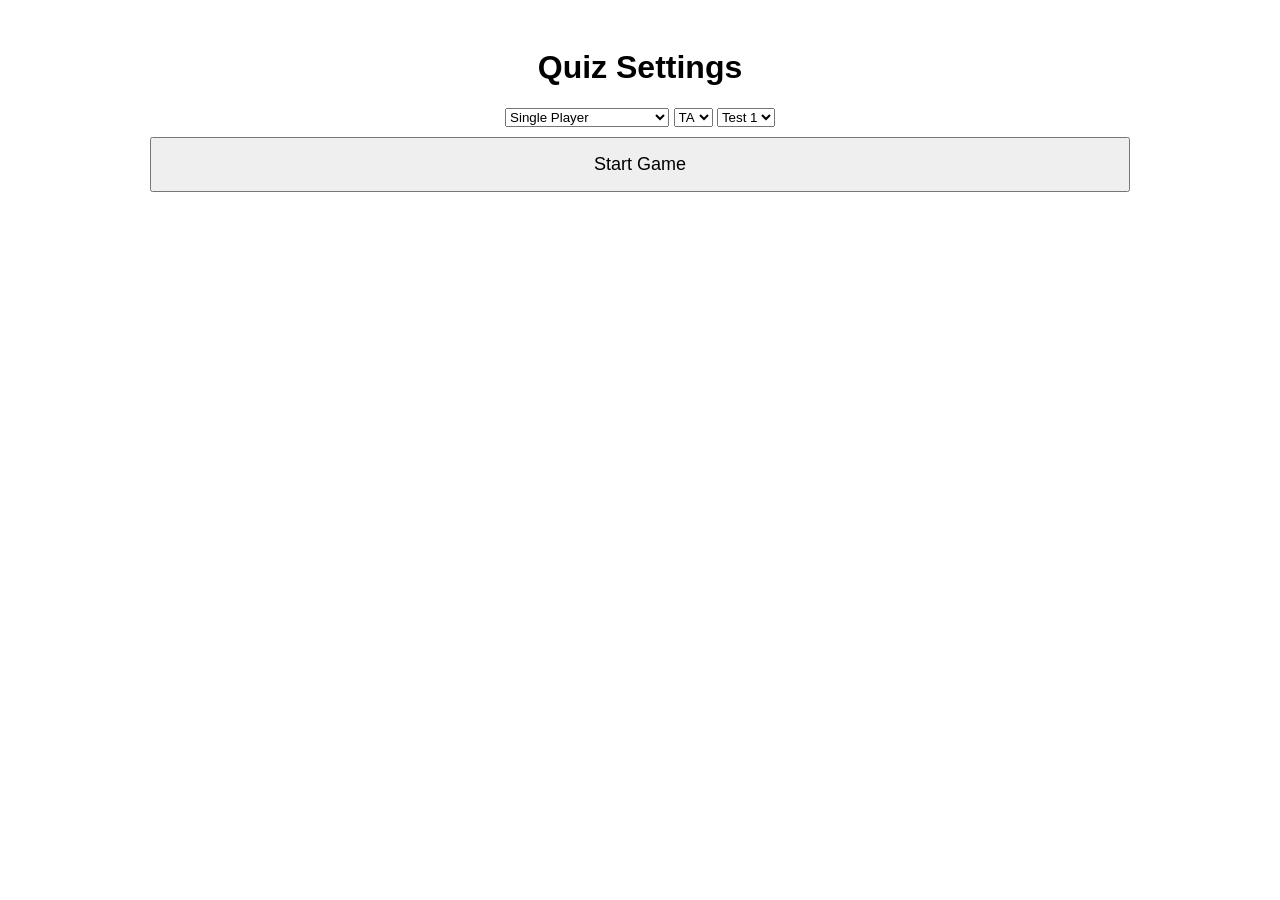
==== index.html @ 0cca4631 "breakdown" ====
<!DOCTYPE html>
<html lang="en">
<head>
    <meta charset="UTF-8">
    <meta name="viewport" content="width=device-width, initial-scale=1.0">
    <title>English Learning Quiz</title>
    <link rel="stylesheet" href="style.css">
</head>
<body>

    <div id="setup-screen">
        <h1>Quiz Settings</h1>
        <select id="modeSelect" onchange="toggleTeamDropdown()">
            <option value="solo">Single Player</option>
            <option value="teams">Multi-Team (Classroom)</option>
        </select>
        <div id="team-dropdown-area" class="hidden">
            <select id="teamCountSelect">
                <option value="2">2 Teams</option>
                <option value="3">3 Teams</option>
                <option value="4">4 Teams</option>
            </select>
        </div>
        <select id="moduleSelect"><option value="TA">TA</option><option value="T1">T1</option></select>
        <select id="testSelect"><option value="Test 1">Test 1</option></select>
        <button onclick="loadAndStart()">Start Game</button>
    </div>

    <div id="game-screen" class="hidden">
        <div id="timer-display"></div>
        <div id="score-display" style="font-weight:bold; font-size:20px;">Score: 0</div>
        <h2 id="q-text"></h2>
        <div id="scoreboard"></div>
        <div id="media-container"></div>
        <div id="options-area"></div>

        <div id="final-results" class="hidden">
            <div id="results-text"></div> 
            
            <!-- Badge Container -->
            <div id="badge-display-area"></div>
            <hr>

            <!-- Seção exclusiva para Single Player -->
            <div id="single-player-controls">
                <p style="font-style: italic; color: #555;">Take a screenshot of your badge to show your teacher!</p>
            </div>

            <button id="menu-btn" onclick="location.reload()">Back to Menu</button>
        </div>
    </div>

    <!-- Importa o arquivo JavaScript -->
    <script src="game.js"></script>
</body>
</html>
---- style.css ----
body { 
    font-family: sans-serif; 
    text-align: center; 
    padding: 20px; 
}

.hidden { 
    display: none; 
}

.team-box { 
    display: inline-block; 
    border: 2px solid #333; 
    padding: 10px; 
    margin: 5px; 
    width: 120px; 
}

button { 
    padding: 15px; 
    margin: 10px; 
    cursor: pointer; 
    width: 80%; 
    font-size: 18px; 
}

.correct { 
    background-color: #90EE90 !important; 
}

.wrong { 
    background-color: #FF7F7F !important; 
}

#timer-display { 
    font-size: 30px; 
    font-weight: bold; 
    color: blue; 
    margin: 15px; 
}

/* Estilos para as Badges */
.badge-box { 
    padding: 15px; 
    margin: 15px auto; 
    border-radius: 10px; 
    width: 80%; 
    max-width: 400px; 
    font-weight: bold; 
    font-size: 20px; 
}

.badge-legendary { 
    background-color: #ffd700; 
    border: 3px solid #ff8c00; 
    color: #5c4033; 
}

.badge-gold { 
    background-color: #fffae6; 
    border: 3px solid #ffd700; 
    color: #b8860b; 
}

.badge-silver { 
    background-color: #f0f0f0; 
    border: 3px solid #c0c0c0; 
    color: #696969; 
}

.badge-bronze { 
    background-color: #faebd7; 
    border: 3px solid #cd7f32; 
    color: #8b4513; 
}
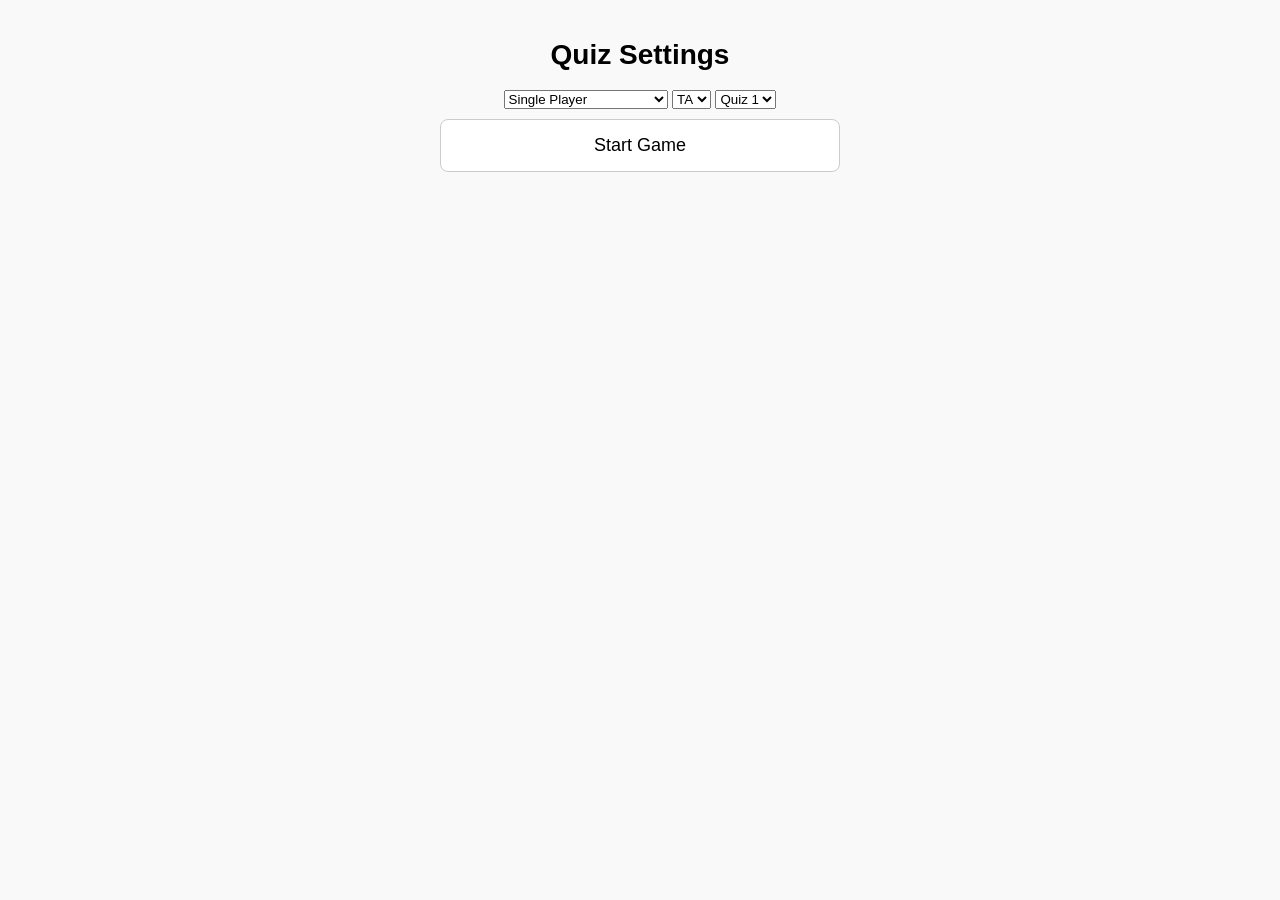
==== commit f9b6e22a: "Update index.html" ====
--- a/index.html
+++ b/index.html
@@ -21,8 +21,8 @@
                 <option value="4">4 Teams</option>
             </select>
         </div>
-        <select id="moduleSelect"><option value="TA">TA</option><option value="T1">T1</option></select>
-        <select id="testSelect"><option value="Test 1">Test 1</option></select>
+        <select id="moduleSelect"><option value="TA">TA</option><option value="T1">T1</option><option value="T2">T2</option><option value="T3">T3</option><option value="T4">T4</option><option value="T5">T5</option><option value="T6">T6</option></select>
+        <select id="testSelect"><option value="Quiz 1">Quiz 1</option><option value="Test 1">Test 1</option><option value="Test 2">Test 2</option><option value="Quiz 2">Quiz 2</option><option value="Test 3">Test 3</option><option value="Quiz 3">Quiz 3</option><option value="Test 4">Test 4</option></select>
         <button onclick="loadAndStart()">Start Game</button>
     </div>
 
--- a/style.css
+++ b/style.css
@@ -1,75 +1,135 @@
+/* Estilos Gerais (Padrão para Computador / Telas Grandes) */
 body { 
     font-family: sans-serif; 
     text-align: center; 
     padding: 20px; 
+    max-width: 800px;
+    margin: 0 auto;
+    background-color: #f9f9f9;
 }
 
 .hidden { 
-    display: none; 
+    display: none !important; 
 }
 
-.team-box { 
-    display: inline-block; 
-    border: 2px solid #333; 
-    padding: 10px; 
-    margin: 5px; 
-    width: 120px; 
+h1 { font-size: 28px; }
+h2 { font-size: 22px; }
+
+/* Configuração dos Botões (Ótimos para clique e toque) */
+button { 
+    padding: 15px; 
+    margin: 10px auto; 
+    cursor: pointer; 
+    width: 80%; 
+    max-width: 400px;
+    font-size: 18px; 
+    border-radius: 8px;
+    border: 1px solid #ccc;
+    background-color: #fff;
+    display: block;
+    transition: background-color 0.2s;
 }
 
-button { 
-    padding: 15px; 
-    margin: 10px; 
-    cursor: pointer; 
-    width: 80%; 
-    font-size: 18px; 
+button:hover {
+    background-color: #f0f0f0;
 }
 
-.correct { 
-    background-color: #90EE90 !important; 
-}
-
-.wrong { 
-    background-color: #FF7F7F !important; 
-}
+.correct { background-color: #90EE90 !important; border-color: #4CAF50; }
+.wrong { background-color: #FF7F7F !important; border-color: #F44336; }
 
 #timer-display { 
     font-size: 30px; 
     font-weight: bold; 
-    color: blue; 
+    color: #0066cc; 
     margin: 15px; 
 }
 
-/* Estilos para as Badges */
+#score-display {
+    font-size: 22px;
+    font-weight: bold;
+    color: #333;
+    margin-bottom: 15px;
+}
+
+/* Área de Mídia (Imagens e Áudios) */
+#media-container img {
+    max-width: 100%;
+    height: auto;
+    max-height: 250px;
+    border-radius: 8px;
+    margin-bottom: 10px;
+}
+
+/* Placar do Multiplayer (Teams) */
+.team-container {
+    display: flex;
+    justify-content: center;
+    gap: 15px;
+    flex-wrap: wrap;
+    margin: 20px 0;
+}
+
+.team-box { 
+    border: 2px solid #333; 
+    padding: 15px; 
+    border-radius: 8px;
+    min-width: 130px; 
+    background: #fff;
+}
+
+/* Estilos para as Badges na Tela Final */
 .badge-box { 
-    padding: 15px; 
-    margin: 15px auto; 
-    border-radius: 10px; 
-    width: 80%; 
+    padding: 20px; 
+    margin: 20px auto; 
+    border-radius: 12px; 
+    width: 90%; 
     max-width: 400px; 
     font-weight: bold; 
-    font-size: 20px; 
+    font-size: 22px; 
+    box-shadow: 0 4px 6px rgba(0,0,0,0.1);
 }
 
+
+
 .badge-legendary { 
-    background-color: #ffd700; 
-    border: 3px solid #ff8c00; 
-    color: #5c4033; 
+    background-color: #a200ff; 
+    border: 3px solid #77019b; 
+    color: #4f2f5e; 
 }
+.badge-gold { background-color: #fffdf0; border: 4px solid #ffd700; color: #b8860b; }
+.badge-silver { background-color: #f5f5f5; border: 4px solid #c0c0c0; color: #696969; }
+.badge-bronze { background-color: #fdf5e6; border: 4px solid #cd7f32; color: #8b4513; }
 
-.badge-gold { 
-    background-color: #fffae6; 
-    border: 3px solid #ffd700; 
-    color: #b8860b; 
-}
 
-.badge-silver { 
-    background-color: #f0f0f0; 
-    border: 3px solid #c0c0c0; 
-    color: #696969; 
-}
+/* --- OTIMIZAÇÃO ESPECÍFICA PARA SMARTPHONES (Telas menores que 600px) --- */
+@media screen and (max-width: 600px) {
+    body {
+        padding: 10px;
+    }
 
-.badge-bronze { 
-    background-color: #faebd7; 
-    border: 3px solid #cd7f32; 
-    color: #8b4513; 
+    h1 { font-size: 24px; }
+    h2 { font-size: 18px; }
+
+    /* Botões ocupam quase toda a largura para facilitar o toque com o dedo */
+    button {
+        width: 95%;
+        padding: 18px;
+        font-size: 16px;
+        margin: 8px auto;
+    }
+
+    /* Selects e inputs maiores no celular */
+    select, input[type="text"] {
+        width: 90%;
+        padding: 12px;
+        font-size: 16px;
+        margin: 8px 0;
+        border-radius: 6px;
+        border: 1px solid #ccc;
+    }
+
+    .team-box {
+        width: 40%;
+        padding: 10px;
+    }
 }
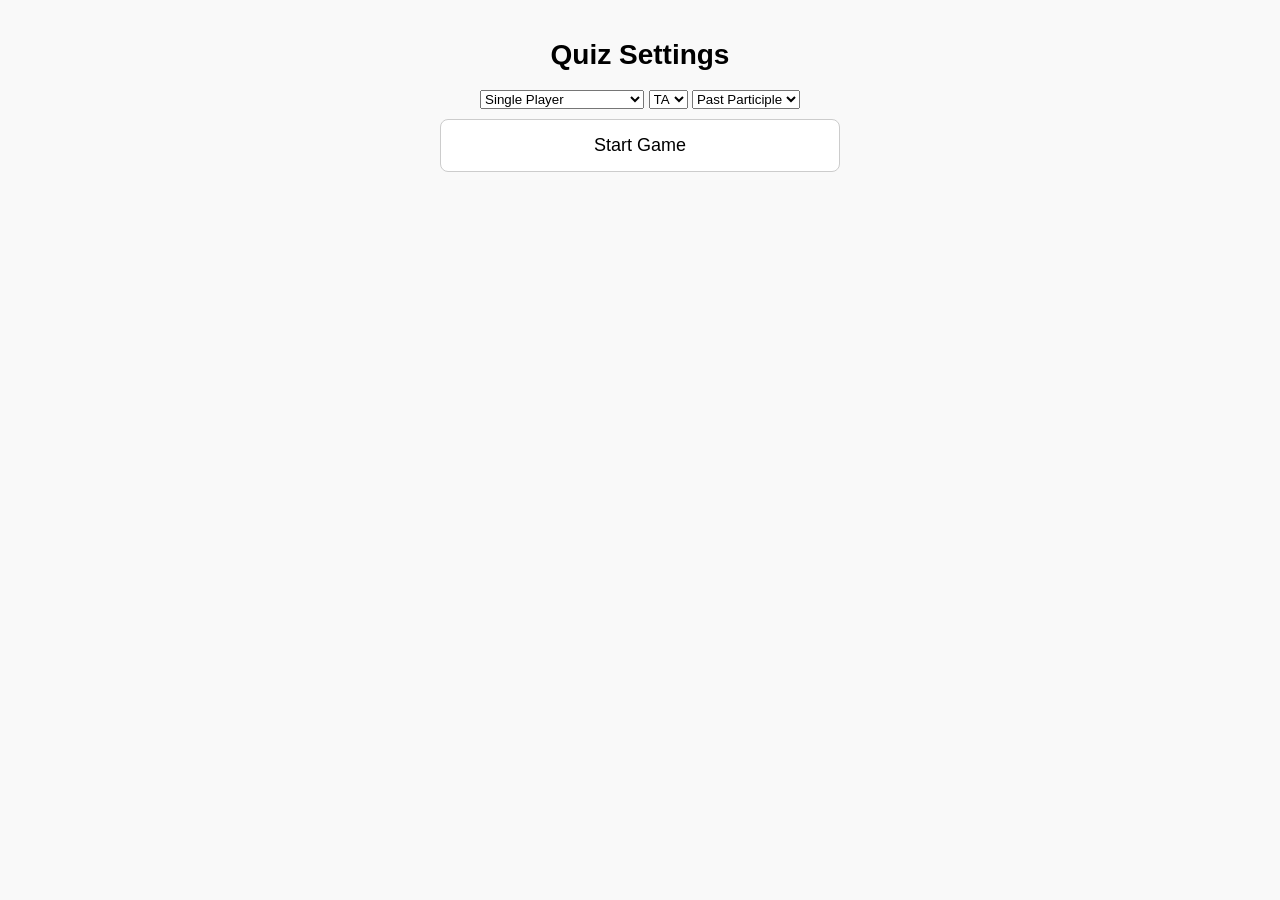
==== commit b320a050: "Update select options in index.html" ====
--- a/index.html
+++ b/index.html
@@ -21,8 +21,8 @@
                 <option value="4">4 Teams</option>
             </select>
         </div>
-        <select id="moduleSelect"><option value="TA">TA</option><option value="T1">T1</option><option value="T2">T2</option><option value="T3">T3</option><option value="T4">T4</option><option value="T5">T5</option><option value="T6">T6</option></select>
-        <select id="testSelect"><option value="Quiz 1">Quiz 1</option><option value="Test 1">Test 1</option><option value="Test 2">Test 2</option><option value="Quiz 2">Quiz 2</option><option value="Test 3">Test 3</option><option value="Quiz 3">Quiz 3</option><option value="Test 4">Test 4</option></select>
+        <select id="moduleSelect"><option value="TA" display=none>TA</option><option value="T1" display=none>T1</option><option value="T2">T2</option><option value="T3" display=none>T3</option><option value="T4" display=none>T4</option><option value="T5">T5</option><option value="T6">T6</option></select>
+        <select id="testSelect"><option value="Past Participle">Past Participle</option><option value="Quiz 1">Quiz 1</option><option value="Test 1">Test 1</option><option value="Test 2">Test 2</option><option value="Quiz 2">Quiz 2</option><option value="Test 3">Test 3</option><option value="Quiz 3">Quiz 3</option><option value="Test 4">Test 4</option></select>
         <button onclick="loadAndStart()">Start Game</button>
     </div>
 
@@ -53,4 +53,4 @@
     <!-- Importa o arquivo JavaScript -->
     <script src="game.js"></script>
 </body>
-</html>+</html>
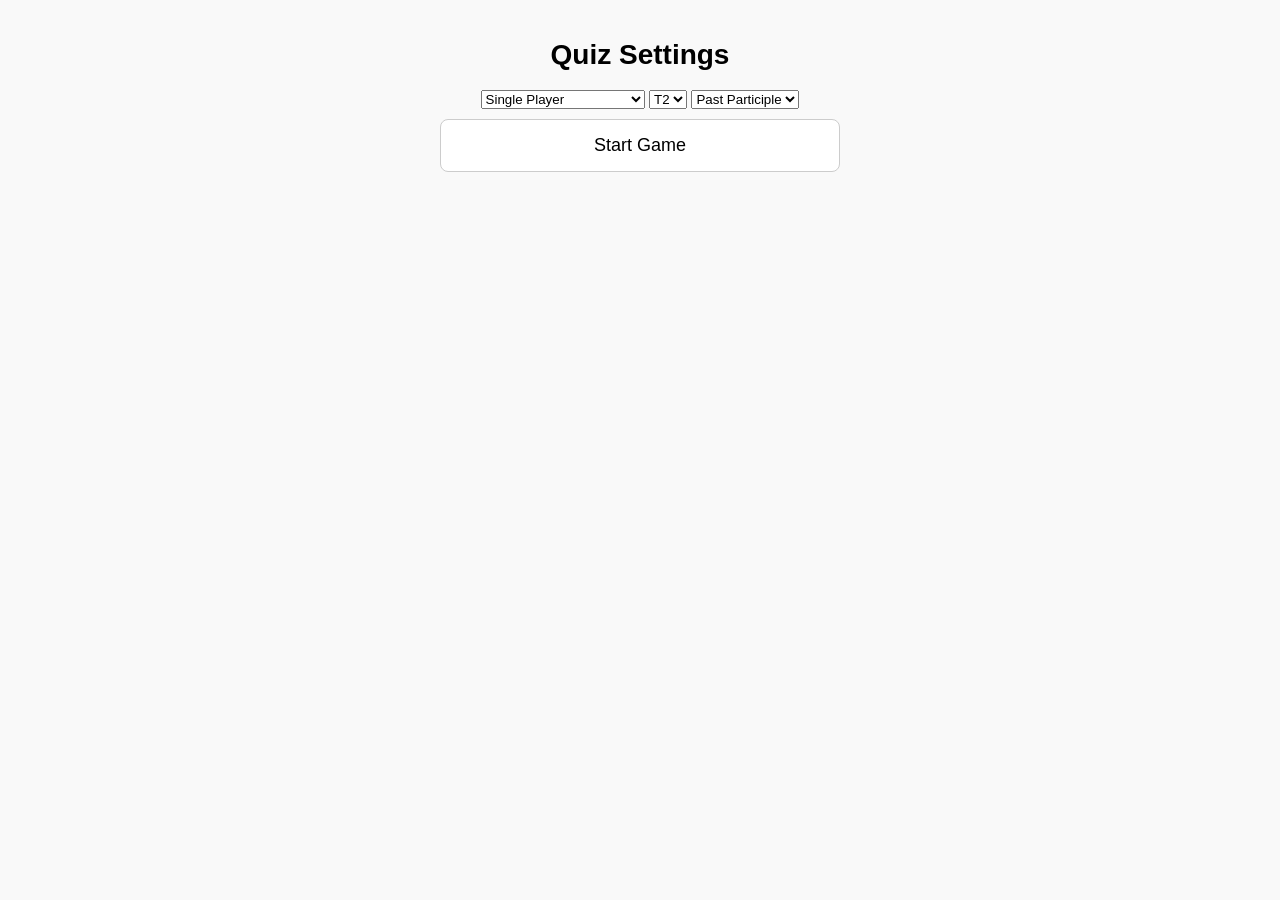
==== commit c4903730: "Update module and test select options in index.html" ====
--- a/index.html
+++ b/index.html
@@ -21,8 +21,8 @@
                 <option value="4">4 Teams</option>
             </select>
         </div>
-        <select id="moduleSelect"><option value="TA" display=none>TA</option><option value="T1" display=none>T1</option><option value="T2">T2</option><option value="T3" display=none>T3</option><option value="T4" display=none>T4</option><option value="T5">T5</option><option value="T6">T6</option></select>
-        <select id="testSelect"><option value="Past Participle">Past Participle</option><option value="Quiz 1">Quiz 1</option><option value="Test 1">Test 1</option><option value="Test 2">Test 2</option><option value="Quiz 2">Quiz 2</option><option value="Test 3">Test 3</option><option value="Quiz 3">Quiz 3</option><option value="Test 4">Test 4</option></select>
+        <select id="moduleSelect"><option value="T2">T2</option><option value="T5">T5</option></select>
+        <select id="testSelect"><option value="Past Participle">Past Participle</option><option value="Quiz 1">Quiz 1</option><option value="Quiz 2">Quiz 2</option><option value="Quiz 3">Quiz 3</option><option value="Test 1">Test 1</option><option value="Test 2">Test 2</option><option value="Test 3">Test 3</option><option value="Test 4">Test 4</option></select>
         <button onclick="loadAndStart()">Start Game</button>
     </div>
 
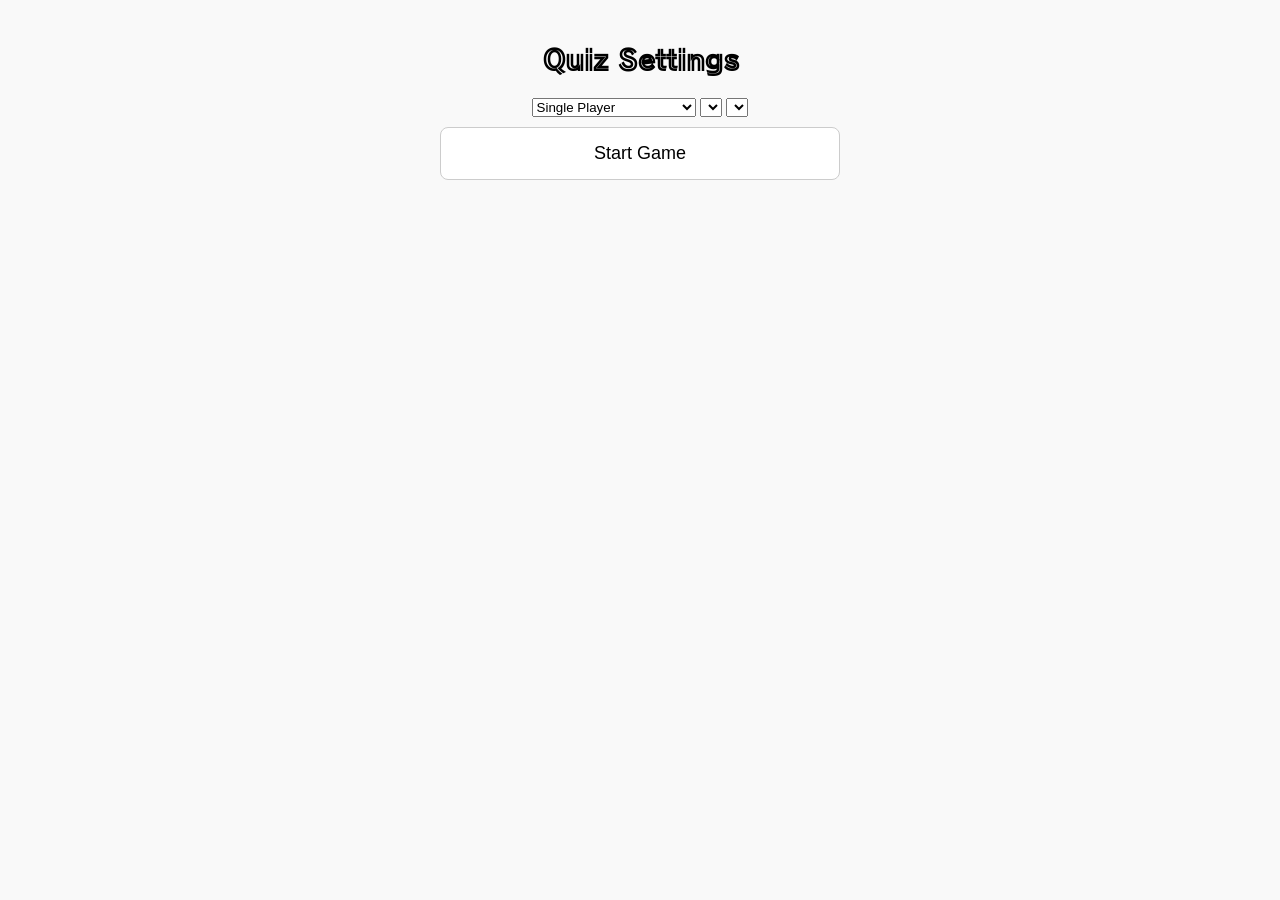
==== commit c5d6718b: "feat: dynamic level selection UI (mode -> level -> group) — populate selects from questions.json" ====
--- a/index.html
+++ b/index.html
@@ -21,8 +21,11 @@
                 <option value="4">4 Teams</option>
             </select>
         </div>
-        <select id="moduleSelect"><option value="T2">T2</option><option value="T5">T5</option></select>
-        <select id="testSelect"><option value="Past Participle">Past Participle</option><option value="Quiz 1">Quiz 1</option><option value="Quiz 2">Quiz 2</option><option value="Quiz 3">Quiz 3</option><option value="Test 1">Test 1</option><option value="Test 2">Test 2</option><option value="Test 3">Test 3</option><option value="Test 4">Test 4</option></select>
+
+        <!-- Populated dynamically by game.js -->
+        <select id="moduleSelect" onchange="updateTests()"></select>
+        <select id="testSelect"></select>
+
         <button onclick="loadAndStart()">Start Game</button>
     </div>
 
--- a/style.css
+++ b/style.css
@@ -1,135 +1,143 @@
+@import url('https://fonts.googleapis.com/css2?family=Train+One&display=swap');
 /* Estilos Gerais (Padrão para Computador / Telas Grandes) */
-body { 
-    font-family: sans-serif; 
-    text-align: center; 
-    padding: 20px; 
-    max-width: 800px;
-    margin: 0 auto;
-    background-color: #f9f9f9;
+ body {
+     font-family: sans-serif;
+     text-align: center;
+     padding: 20px;
+     max-width: 800px;
+     margin: 0 auto;
+     background-color: #f9f9f9;
 }
-
-.hidden { 
-    display: none !important; 
+ .hidden {
+     display: none !important;
 }
-
-h1 { font-size: 28px; }
-h2 { font-size: 22px; }
-
+ h1 {
+     font-family: "Train One", system-ui;
+     font-size: 28px;
+}
+ h2 {
+     font-size: 22px;
+}
 /* Configuração dos Botões (Ótimos para clique e toque) */
-button { 
-    padding: 15px; 
-    margin: 10px auto; 
-    cursor: pointer; 
-    width: 80%; 
-    max-width: 400px;
-    font-size: 18px; 
-    border-radius: 8px;
-    border: 1px solid #ccc;
-    background-color: #fff;
-    display: block;
-    transition: background-color 0.2s;
+ button {
+     padding: 15px;
+     margin: 10px auto;
+     cursor: pointer;
+     width: 80%;
+     max-width: 400px;
+     font-size: 18px;
+     border-radius: 8px;
+     border: 1px solid #ccc;
+     background-color: #fff;
+     display: block;
+     transition: background-color 0.2s;
 }
-
-button:hover {
-    background-color: #f0f0f0;
+ button:hover {
+     background-color: #f0f0f0;
 }
-
-.correct { background-color: #90EE90 !important; border-color: #4CAF50; }
-.wrong { background-color: #FF7F7F !important; border-color: #F44336; }
-
-#timer-display { 
-    font-size: 30px; 
-    font-weight: bold; 
-    color: #0066cc; 
-    margin: 15px; 
+ .correct {
+     background-color: #90EE90 !important;
+     border-color: #4CAF50;
 }
-
-#score-display {
-    font-size: 22px;
-    font-weight: bold;
-    color: #333;
-    margin-bottom: 15px;
+ .wrong {
+     background-color: #FF7F7F !important;
+     border-color: #F44336;
 }
-
+ #timer-display {
+     font-size: 30px;
+     font-weight: bold;
+     color: #0066cc;
+     margin: 15px;
+}
+ #score-display {
+     font-size: 22px;
+     font-weight: bold;
+     color: #333;
+     margin-bottom: 15px;
+}
 /* Área de Mídia (Imagens e Áudios) */
-#media-container img {
-    max-width: 100%;
-    height: auto;
-    max-height: 250px;
-    border-radius: 8px;
-    margin-bottom: 10px;
+ #media-container img {
+     max-width: 100%;
+     height: auto;
+     max-height: 250px;
+     border-radius: 8px;
+     margin-bottom: 10px;
 }
-
 /* Placar do Multiplayer (Teams) */
-.team-container {
-    display: flex;
-    justify-content: center;
-    gap: 15px;
-    flex-wrap: wrap;
-    margin: 20px 0;
+ .team-container {
+     display: flex;
+     justify-content: center;
+     gap: 15px;
+     flex-wrap: wrap;
+     margin: 20px 0;
 }
-
-.team-box { 
-    border: 2px solid #333; 
-    padding: 15px; 
-    border-radius: 8px;
-    min-width: 130px; 
-    background: #fff;
+ .team-box {
+     border: 2px solid #333;
+     padding: 15px;
+     border-radius: 8px;
+     min-width: 130px;
+     background: #fff;
 }
-
 /* Estilos para as Badges na Tela Final */
-.badge-box { 
-    padding: 20px; 
-    margin: 20px auto; 
-    border-radius: 12px; 
-    width: 90%; 
-    max-width: 400px; 
-    font-weight: bold; 
-    font-size: 22px; 
-    box-shadow: 0 4px 6px rgba(0,0,0,0.1);
+ .badge-box {
+     padding: 20px;
+     margin: 20px auto;
+     border-radius: 12px;
+     width: 90%;
+     max-width: 400px;
+     font-weight: bold;
+     font-size: 22px;
+     box-shadow: 0 4px 6px rgba(0,0,0,0.1);
 }
-
-
-
-.badge-legendary { 
-    background-color: #a200ff; 
-    border: 3px solid #77019b; 
-    color: #4f2f5e; 
+ .badge-legendary {
+     background-color: #a200ff;
+     border: 3px solid #77019b;
+     color: #4f2f5e;
 }
-.badge-gold { background-color: #fffdf0; border: 4px solid #ffd700; color: #b8860b; }
-.badge-silver { background-color: #f5f5f5; border: 4px solid #c0c0c0; color: #696969; }
-.badge-bronze { background-color: #fdf5e6; border: 4px solid #cd7f32; color: #8b4513; }
-
-
+ .badge-gold {
+     background-color: #fffdf0;
+     border: 4px solid #ffd700;
+     color: #b8860b;
+}
+ .badge-silver {
+     background-color: #f5f5f5;
+     border: 4px solid #c0c0c0;
+     color: #696969;
+}
+ .badge-bronze {
+     background-color: #fdf5e6;
+     border: 4px solid #cd7f32;
+     color: #8b4513;
+}
 /* --- OTIMIZAÇÃO ESPECÍFICA PARA SMARTPHONES (Telas menores que 600px) --- */
-@media screen and (max-width: 600px) {
-    body {
-        padding: 10px;
+ @media screen and (max-width: 600px) {
+     body {
+         padding: 20px 0;
     }
-
-    h1 { font-size: 24px; }
-    h2 { font-size: 18px; }
-
+     h1 {
+         font-size: 24px;
+    }
+     h2 {
+         font-size: 18px;
+    }
     /* Botões ocupam quase toda a largura para facilitar o toque com o dedo */
-    button {
-        width: 95%;
-        padding: 18px;
-        font-size: 16px;
-        margin: 8px auto;
+     button {
+         width: 95%;
+         padding: 18px;
+         font-size: 16px;
+         margin: 8px auto;
     }
-
     /* Selects e inputs maiores no celular */
-    select, input[type="text"] {
-        width: 90%;
-        padding: 12px;
-        font-size: 16px;
-        margin: 8px 0;
-        border-radius: 6px;
-        border: 1px solid #ccc;
+     select, input[type="text"] {
+         width: 90%;
+         padding: 12px;
+         font-size: 16px;
+         margin: 8px 0;
+         border-radius: 6px;
+         border: 1px solid #ccc;
     }
-
-    .team-box {
-        width: 40%;
-        padding: 10px;
+     .team-box {
+         width: 40%;
+         padding: 10px;
     }
-}+}
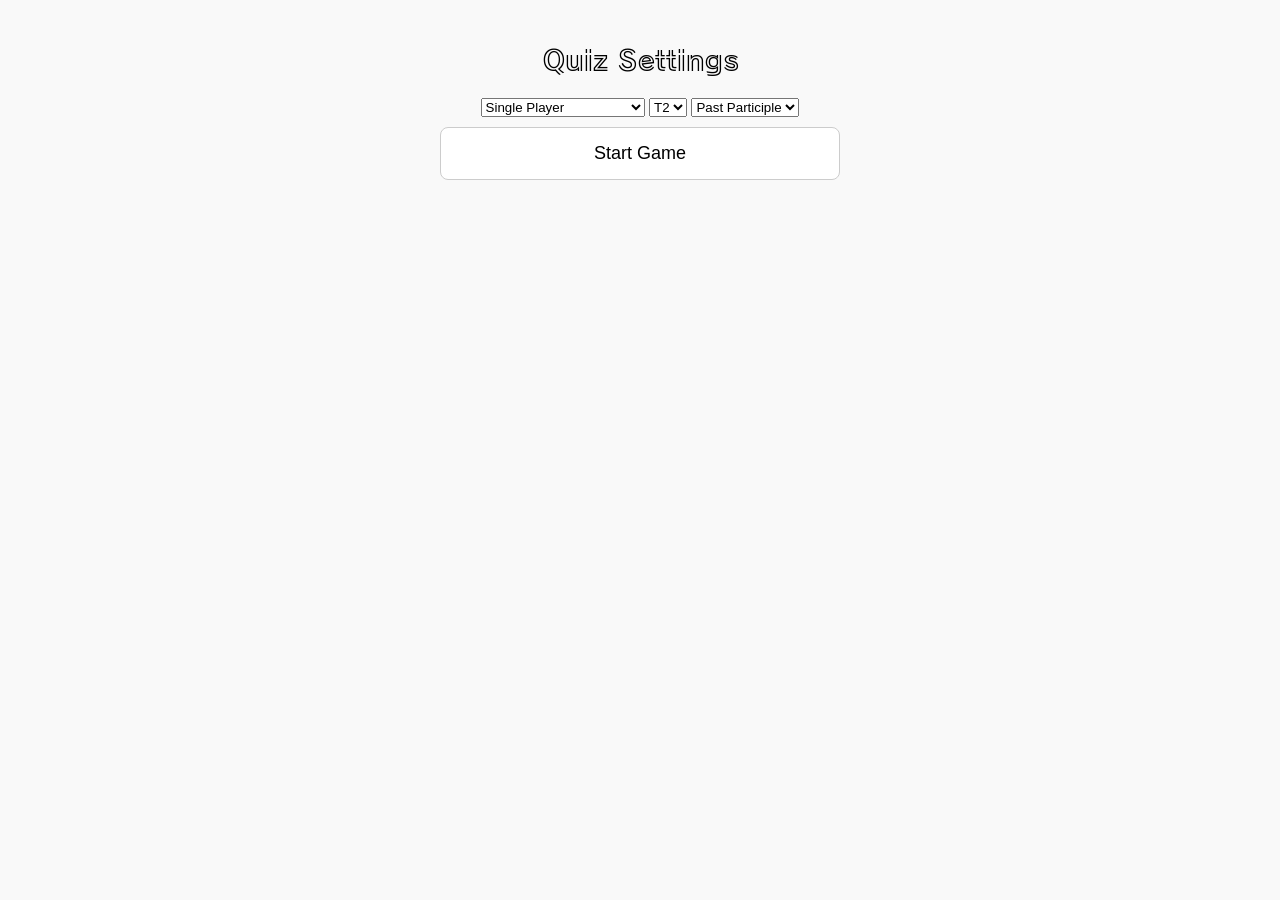
==== commit be04fd5d: "color lots of color changes" ====
--- a/index.html
+++ b/index.html
@@ -46,8 +46,7 @@
 
             <!-- Seção exclusiva para Single Player -->
             <div id="single-player-controls">
-                <p style="font-style: italic; color: #555;">Take a screenshot of your badge to show your teacher!</p>
-            </div>
+                <p style="font-style: italic; color: #555;">Show your badge to your teacher!</p>            </div>
 
             <button id="menu-btn" onclick="location.reload()">Back to Menu</button>
         </div>
--- a/style.css
+++ b/style.css
@@ -1,143 +1,190 @@
-@import url('https://fonts.googleapis.com/css2?family=Train+One&display=swap');
-/* Estilos Gerais (Padrão para Computador / Telas Grandes) */
- body {
-     font-family: sans-serif;
-     text-align: center;
-     padding: 20px;
-     max-width: 800px;
-     margin: 0 auto;
-     background-color: #f9f9f9;
-}
- .hidden {
-     display: none !important;
-}
- h1 {
-     font-family: "Train One", system-ui;
-     font-size: 28px;
-}
- h2 {
-     font-size: 22px;
-}
-/* Configuração dos Botões (Ótimos para clique e toque) */
- button {
-     padding: 15px;
-     margin: 10px auto;
-     cursor: pointer;
-     width: 80%;
-     max-width: 400px;
-     font-size: 18px;
-     border-radius: 8px;
-     border: 1px solid #ccc;
-     background-color: #fff;
-     display: block;
-     transition: background-color 0.2s;
-}
- button:hover {
-     background-color: #f0f0f0;
-}
- .correct {
-     background-color: #90EE90 !important;
-     border-color: #4CAF50;
-}
- .wrong {
-     background-color: #FF7F7F !important;
-     border-color: #F44336;
-}
- #timer-display {
-     font-size: 30px;
-     font-weight: bold;
-     color: #0066cc;
-     margin: 15px;
-}
- #score-display {
-     font-size: 22px;
-     font-weight: bold;
-     color: #333;
-     margin-bottom: 15px;
-}
-/* Área de Mídia (Imagens e Áudios) */
- #media-container img {
-     max-width: 100%;
-     height: auto;
-     max-height: 250px;
-     border-radius: 8px;
-     margin-bottom: 10px;
-}
-/* Placar do Multiplayer (Teams) */
- .team-container {
-     display: flex;
-     justify-content: center;
-     gap: 15px;
-     flex-wrap: wrap;
-     margin: 20px 0;
-}
- .team-box {
-     border: 2px solid #333;
-     padding: 15px;
-     border-radius: 8px;
-     min-width: 130px;
-     background: #fff;
-}
-/* Estilos para as Badges na Tela Final */
- .badge-box {
-     padding: 20px;
-     margin: 20px auto;
-     border-radius: 12px;
-     width: 90%;
-     max-width: 400px;
-     font-weight: bold;
-     font-size: 22px;
-     box-shadow: 0 4px 6px rgba(0,0,0,0.1);
-}
- .badge-legendary {
-     background-color: #a200ff;
-     border: 3px solid #77019b;
-     color: #4f2f5e;
-}
- .badge-gold {
-     background-color: #fffdf0;
-     border: 4px solid #ffd700;
-     color: #b8860b;
-}
- .badge-silver {
-     background-color: #f5f5f5;
-     border: 4px solid #c0c0c0;
-     color: #696969;
-}
- .badge-bronze {
-     background-color: #fdf5e6;
-     border: 4px solid #cd7f32;
-     color: #8b4513;
-}
-/* --- OTIMIZAÇÃO ESPECÍFICA PARA SMARTPHONES (Telas menores que 600px) --- */
- @media screen and (max-width: 600px) {
-     body {
-         padding: 20px 0;
-    }
-     h1 {
-         font-size: 24px;
-    }
-     h2 {
-         font-size: 18px;
-    }
-    /* Botões ocupam quase toda a largura para facilitar o toque com o dedo */
-     button {
-         width: 95%;
-         padding: 18px;
-         font-size: 16px;
-         margin: 8px auto;
-    }
-    /* Selects e inputs maiores no celular */
-     select, input[type="text"] {
-         width: 90%;
-         padding: 12px;
-         font-size: 16px;
-         margin: 8px 0;
-         border-radius: 6px;
-         border: 1px solid #ccc;
-    }
-     .team-box {
-         width: 40%;
-         padding: 10px;
-    }
-}
+@import url('https://fonts.googleapis.com/css2?family=Train+One&display=swap');
+/* Estilos Gerais (Padrão para Computador / Telas Grandes) */
+ body {
+     font-family: sans-serif;
+     text-align: center;
+     padding: 20px;
+     max-width: 800px;
+     margin: 0 auto;
+     background-color: #f9f9f9;
+}
+ .hidden {
+     display: none !important;
+}
+ h1 {
+     font-family: "Train One", system-ui;
+     font-size: 28px;
+     font-weight: 300;
+}
+ h2 {
+     font-size: 22px;
+}
+/* Configuração dos Botões (Ótimos para clique e toque) */
+ button {
+     padding: 15px;
+     margin: 10px auto;
+     cursor: pointer;
+     width: 80%;
+     max-width: 400px;
+     font-size: 18px;
+     border-radius: 8px;
+     border: 1px solid #ccc;
+     background-color: #fff;
+     display: block;
+     transition: background-color 0.2s;
+}
+ button:hover {
+     background-color: #f0f0f0;
+}
+ .correct {
+     background-color: #90EE90 !important;
+     border-color: #4CAF50;
+}
+ .wrong {
+     background-color: #FF7F7F !important;
+     border-color: #F44336;
+}
+ #timer-display {
+     font-size: 30px;
+     font-weight: bold;
+     color: #0066cc;
+     margin: 15px;
+}
+ #score-display {
+     font-size: 22px;
+     font-weight: bold;
+     color: #333;
+     margin-bottom: 15px;
+}
+/* Área de Mídia (Imagens e Áudios) */
+ #media-container img {
+     max-width: 100%;
+     height: auto;
+     max-height: 250px;
+     border-radius: 8px;
+     margin-bottom: 10px;
+}
+/* Placar do Multiplayer (Teams) */
+ .team-container {
+     display: flex;
+     justify-content: center;
+     gap: 15px;
+     flex-wrap: wrap;
+     margin: 20px 0;
+}
+ .team-box {
+     border: 2px solid #333;
+     padding: 15px;
+     border-radius: 8px;
+     min-width: 130px;
+     background: #fff;
+}
+/* Estilos para as Badges na Tela Final */
+ .badge-box {
+     padding: 20px;
+     margin: 20px auto;
+     border-radius: 12px;
+     width: 90%;
+     max-width: 400px;
+     box-shadow: 0 4px 6px rgba(0,0,0,0.1);
+}
+ .badge-legendary {
+     background-color: #2d1a47;
+     border: 3px solid #f59d34;
+     color: #bc77a5;
+}
+ .badge-gold {
+     background-color: #c99a3e;
+     border: 4px solid #f7d165;
+     color: #a56827;
+}
+ .badge-silver {
+     background-color: #666b7d;
+     border: 4px solid #ccd2de;
+     color: #545966;
+}
+ .badge-bronze {
+     background-color: #713221;
+     border: 4px solid #f7b585;
+     color: #79402f;
+}
+/* --- OTIMIZAÇÃO ESPECÍFICA PARA SMARTPHONES (Telas menores que 600px) --- */
+ @media screen and (max-width: 600px) {
+     body {
+         padding: 20px 0;
+    }
+     h1 {
+         font-size: 24px;
+         font-style: normal;
+         font-weight: 400;
+    }
+     h2 {
+         font-size: 18px;
+    }
+    /* Botões ocupam quase toda a largura para facilitar o toque com o dedo */
+     button {
+         width: 95%;
+         padding: 18px;
+         font-size: 16px;
+         margin: 8px auto;
+    }
+    /* Selects e inputs maiores no celular */
+     select, input[type="text"] {
+         width: 90%;
+         padding: 12px;
+         font-size: 16px;
+         margin: 8px 0;
+         border-radius: 6px;
+         border: 1px solid #ccc;
+    }
+     .team-box {
+         width: 40%;
+         padding: 10px;
+    }
+ }
+
+/* -------- Badge preview and download button styles (added) -------- */
+.badge-image {
+  max-width: 100%;
+  height: auto;
+  display: block;
+  margin: 12px auto;
+  border-radius: 8px;
+  box-shadow: 0 3px 6px rgba(0,0,0,0.12);
+}
+
+/* Generic download button base */
+.download-btn {
+  display: inline-block;
+  margin: 10px auto;
+  padding: 10px 16px;
+  border-radius: 8px;
+  font-weight: 700;
+  cursor: pointer;
+  border: none;
+  box-shadow: 0 2px 4px rgba(0,0,0,0.08);
+  transition: transform 0.08s ease, box-shadow 0.12s ease;
+  font-size: 16px;
+}
+
+/* hover / active */
+.download-btn:hover { transform: translateY(-1px); box-shadow: 0 4px 8px rgba(0,0,0,0.12); }
+.download-btn:active { transform: translateY(0); }
+
+/* Tier colors */
+/* Legendary (purple) */
+.download-btn.legendary { background: #a200ff; color: #fff; border: 1px solid #77019b; }
+
+/* Gold */
+.download-btn.gold { background: #ffd700; color: #5a3d00; border: 1px solid #d4a700; }
+
+/* Silver */
+.download-btn.silver { background: #c0c0c0; color: #222; border: 1px solid #9a9a9a; }
+
+/* Bronze */
+.download-btn.bronze { background: #cd7f32; color: #fff; border: 1px solid #8b4513; }
+
+/* make button full width on narrow screens */
+@media (max-width: 600px) {
+  .download-btn { width: 90%; display: block; margin-left: auto; margin-right: auto; }
+}
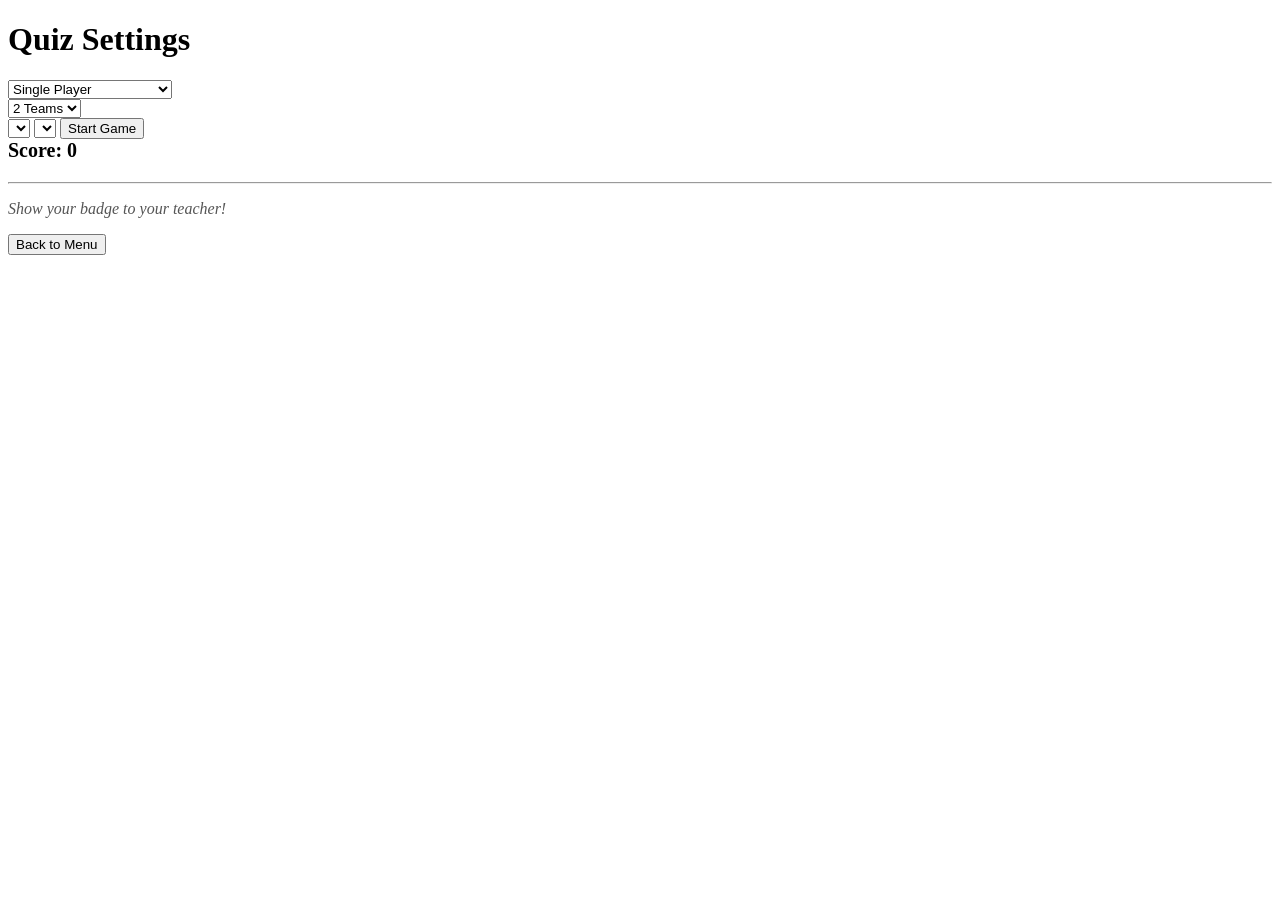
==== commit d94deb6d: "Add files via upload" ====
--- a/index.html
+++ b/index.html
@@ -4,7 +4,7 @@
     <meta charset="UTF-8">
     <meta name="viewport" content="width=device-width, initial-scale=1.0">
     <title>English Learning Quiz</title>
-    <link rel="stylesheet" href="style.css">
+    <link rel="stylesheet" href="css/style.css">
 </head>
 <body>
 
@@ -53,6 +53,6 @@
     </div>
 
     <!-- Importa o arquivo JavaScript -->
-    <script src="game.js"></script>
+    <script src="js/game.js"></script>
 </body>
 </html>
